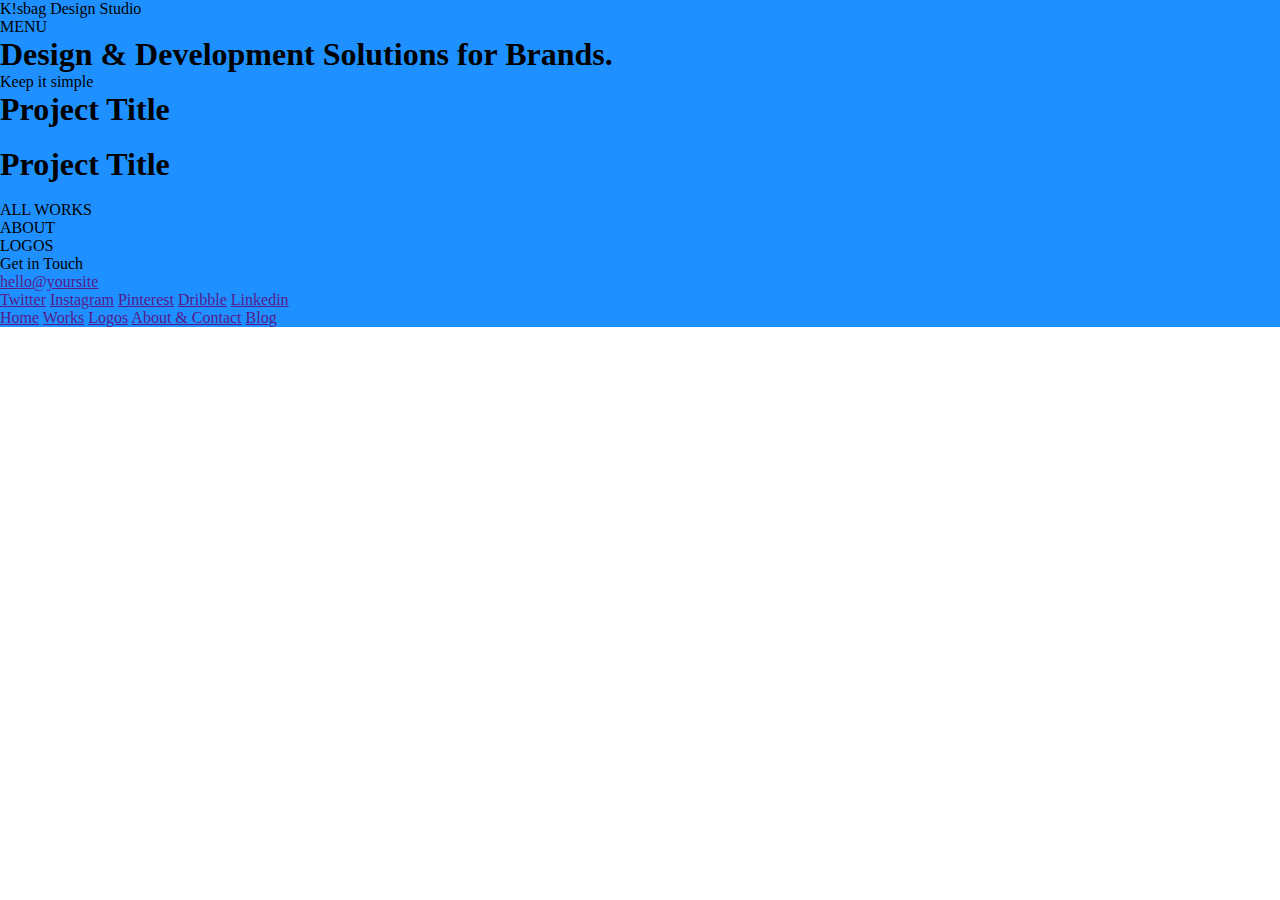
==== index.html @ d2ed6577 "Initial commit" ====
<!DOCTYPE html>
<html lang="en">
<head>
    <meta charset="UTF-8">
    <meta http-equiv="X-UA-Compatible" content="IE=edge">
    <meta name="viewport" content="width=device-width, initial-scale=1.0">
    <title>K!sbag</title>
    <link rel="stylesheet" href="style.css">
</head>
<body>
    <div class="container">
       <div class="header">
           <div class="logo">
               <p>K!sbag Design Studio</p>
           </div>

           <div class="menu">
               <p>MENU</p>
           </div>
       </div>

       <div class="design_development">
           <h1>Design & Development Solutions for Brands.</h1>
           <p>Keep it simple</p>
       </div>

       <div class="project_title_1">
           <h1>Project Title</h1>
           <img src="" alt="">
       </div>

       <div class="project_title_2">
           <h1>Project Title</h1>
           <img src="" alt="">
       </div>

       <div class="all_works">
           <p>ALL WORKS</p>
       </div>

       <div class="about_logos">
           <div class="about">
               <p>ABOUT</p>
           </div>

           <div class="logos">
               <p>LOGOS</p>
           </div>
       </div>

       <div class="footer">
           <div class="left">
               <p>Get in Touch</p>
               <a href="">hello@yoursite</a>
           </div>

           <div class="middle">
               <a href="">Twitter</a>
               <a href="">Instagram</a>
               <a href="">Pinterest</a>
               <a href="">Dribble</a>
               <a href="">Linkedin</a>
           </div>

           <div class="right">
               <a href="">Home</a>
               <a href="">Works</a>
               <a href="">Logos</a>
               <a href="">About & Contact</a>
               <a href="">Blog</a>
           </div>
       </div>
    </div>
</body>
</html>
---- style.css ----
*{
    margin: 0;
    padding: 0;
}

.container{
    max-width: 1366px;
    background-color: dodgerblue;
    margin: 0 auto;
}
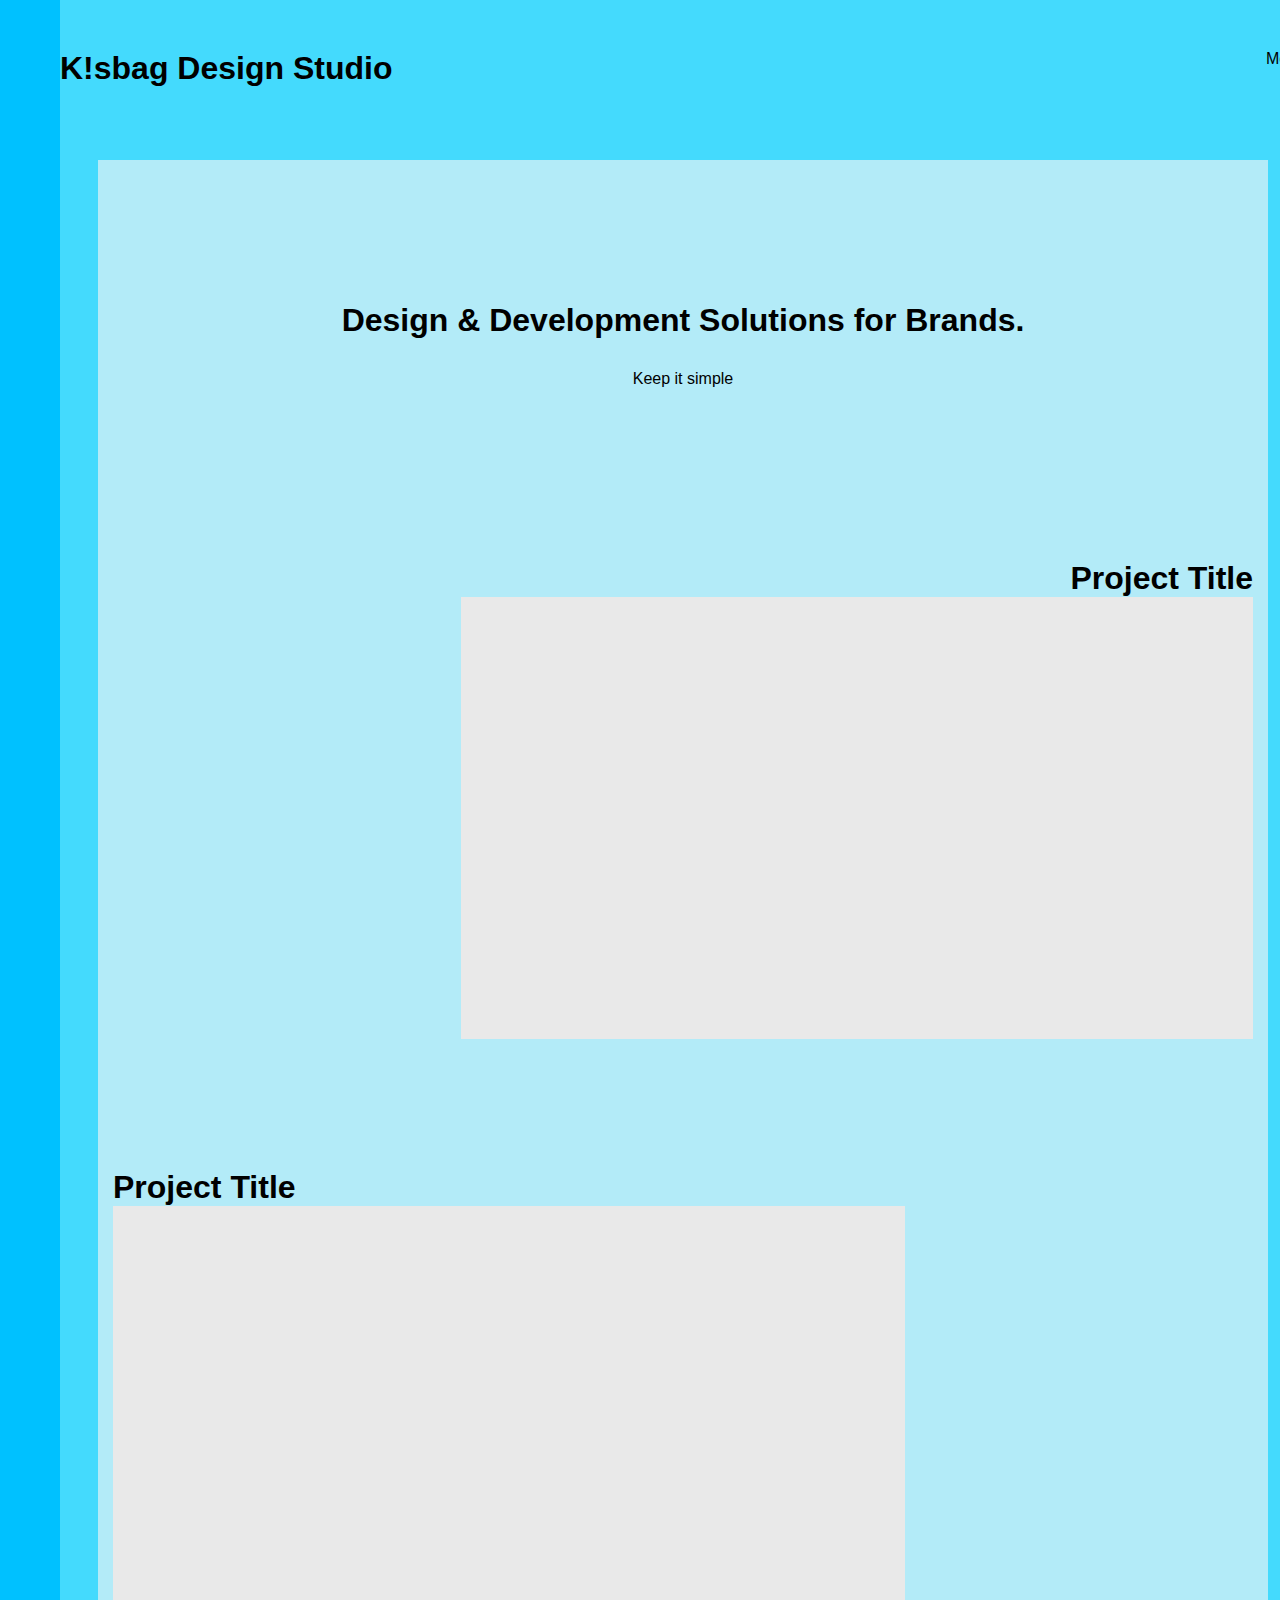
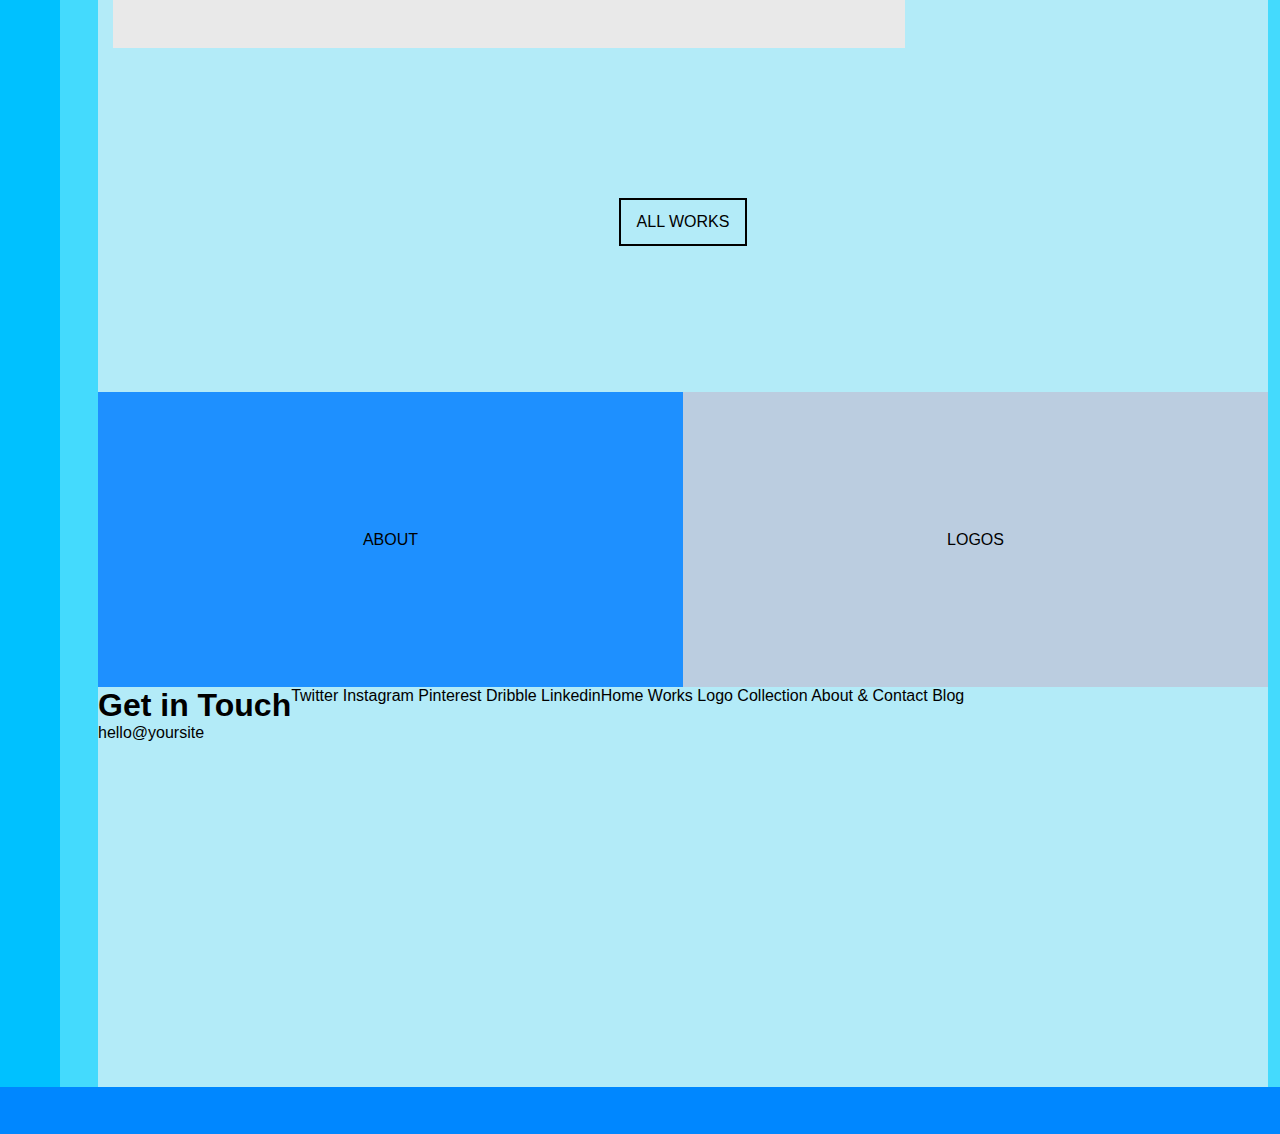
==== commit a939dc5e: "update" ====
--- a/index.html
+++ b/index.html
@@ -4,72 +4,74 @@
     <meta charset="UTF-8">
     <meta http-equiv="X-UA-Compatible" content="IE=edge">
     <meta name="viewport" content="width=device-width, initial-scale=1.0">
-    <title>K!sbag</title>
-    <link rel="stylesheet" href="style.css">
+    <title>Home</title>
+    <link rel="stylesheet" href="home.css">
 </head>
 <body>
-    <div class="container">
-       <div class="header">
-           <div class="logo">
-               <p>K!sbag Design Studio</p>
-           </div>
+    <div class="mainContainer">
+        <div class="innerContainer">
+            <div class="header">
+                <div class="logo">
+                    <h1>K!sbag Design Studio</h1>
+                </div>
+    
+                <div class="menu">
+                    <a href="">Menu</a>
+                </div>
+            </div>
 
-           <div class="menu">
-               <p>MENU</p>
-           </div>
-       </div>
+            <div class="innermostContainer">
+                <div class="row_1">
+                    <h1>Design & Development Solutions for Brands.</h1>
+                    <p>Keep it simple</p>
+                </div>
 
-       <div class="design_development">
-           <h1>Design & Development Solutions for Brands.</h1>
-           <p>Keep it simple</p>
-       </div>
+                <div class="row_2">
+                    <h1>Project Title</h1>
+                    <img src="images/home/project.png" alt="">
+                </div>
 
-       <div class="project_title_1">
-           <h1>Project Title</h1>
-           <img src="" alt="">
-       </div>
+                <div class="row_3">
+                    <h1>Project Title</h1>
+                    <img src="images/home/project.png" alt="">
+                </div>
 
-       <div class="project_title_2">
-           <h1>Project Title</h1>
-           <img src="" alt="">
-       </div>
+                <div class="row_4">
+                    <a href="#">ALL WORKS</a>
+                </div>
 
-       <div class="all_works">
-           <p>ALL WORKS</p>
-       </div>
+                <div class="row_5">
+                    <div class="about">
+                        <a href="">ABOUT</a>
+                    </div>
 
-       <div class="about_logos">
-           <div class="about">
-               <p>ABOUT</p>
-           </div>
+                    <div class="logos">
+                        <a href="">LOGOS</a>
+                    </div>
+                </div>
 
-           <div class="logos">
-               <p>LOGOS</p>
-           </div>
-       </div>
-
-       <div class="footer">
-           <div class="left">
-               <p>Get in Touch</p>
-               <a href="">hello@yoursite</a>
-           </div>
-
-           <div class="middle">
-               <a href="">Twitter</a>
-               <a href="">Instagram</a>
-               <a href="">Pinterest</a>
-               <a href="">Dribble</a>
-               <a href="">Linkedin</a>
-           </div>
-
-           <div class="right">
-               <a href="">Home</a>
-               <a href="">Works</a>
-               <a href="">Logos</a>
-               <a href="">About & Contact</a>
-               <a href="">Blog</a>
-           </div>
-       </div>
+                <div class="footer">
+                    <div class="left">
+                        <h1>Get in Touch</h1>
+                        <a href="">hello@yoursite</a>
+                    </div>
+                    <div class="middle">
+                        <a href="">Twitter</a>
+                        <a href="">Instagram</a>
+                        <a href="">Pinterest</a>
+                        <a href="">Dribble</a>
+                        <a href="">Linkedin</a>
+                    </div>
+                    <div class="right">
+                        <a href="">Home</a>
+                        <a href="">Works</a>
+                        <a href="">Logo Collection</a>
+                        <a href="">About & Contact</a>
+                        <a href="">Blog</a>
+                    </div>
+                </div>
+            </div>
+        </div>
     </div>
 </body>
 </html>--- a/home.css
+++ b/home.css
@@ -0,0 +1,127 @@
+*{
+    margin: 0;
+    padding: 0;
+    box-sizing: border-box;
+}
+@import url('https://fonts.googleapis.com/css2?family=Roboto:ital,wght@0,100;0,300;0,400;0,500;0,700;0,900;1,100;1,300;1,400;1,500;1,700;1,900&display=swap');
+
+body {
+	font-family: 'Roboto', sans-serif;
+	background-color: #0087ff;
+}
+
+a{
+    text-decoration: none;
+    color: black;
+}
+
+.mainContainer {
+	background-color: #00cfffcc;
+	width: 1366px;
+	margin: auto;
+}
+
+.header {
+	display: flex;
+	justify-content: space-between;
+	height: 160px;
+	padding-top: 50px;
+}
+
+.logo {
+	max-width: 50%;
+}
+
+.menu {
+	max-width: 50%;
+}
+
+.innerContainer {
+	background-color: #44dafd;
+	width: 1246px;
+	margin: auto;
+}
+
+.innermostContainer {
+	background-color: #b3ebf8;
+	width: 1170px;
+	margin: auto;
+}
+
+.row_1 {
+	height: 400px;
+	display: flex;
+	align-items: center;
+	justify-content: center;
+	flex-flow: column;
+}
+
+.row_1 p {
+	line-height: 5;
+}
+
+.row_2 {
+	display: flex;
+	flex-direction: column;
+	align-items: flex-end;
+	padding-right: 15px;
+	padding-bottom: 130px;
+}
+
+.row_3 {
+	padding-left: 15px;
+}
+
+.row_4 {
+	height: 340px;
+	display: flex;
+	justify-content: center;
+	align-items: center;
+}
+
+.row_4 a {
+	border: 2px solid;
+	padding: 13px 16px;
+}
+
+.row_5 {
+	height: 295px;
+	display: flex;
+	justify-content: space-around;
+	align-items: center;
+}
+
+.about {
+	width: 50%;
+	background-color: dodgerblue;
+	height: 100%;
+	display: flex;
+	align-items: center;
+	justify-content: center;
+}
+
+.about a {
+	text-decoration: none;
+	color: black;
+	padding: 100%;
+}
+
+.logos {
+	width: 50%;
+	background-color: #bbcde0;
+	height: 100%;
+	display: flex;
+	align-items: center;
+	justify-content: center;
+}
+
+.logos a {
+	text-decoration: none;
+	color: black;
+	padding: 100%;
+}
+
+.footer {
+	height: 400px;
+	display: flex;
+}